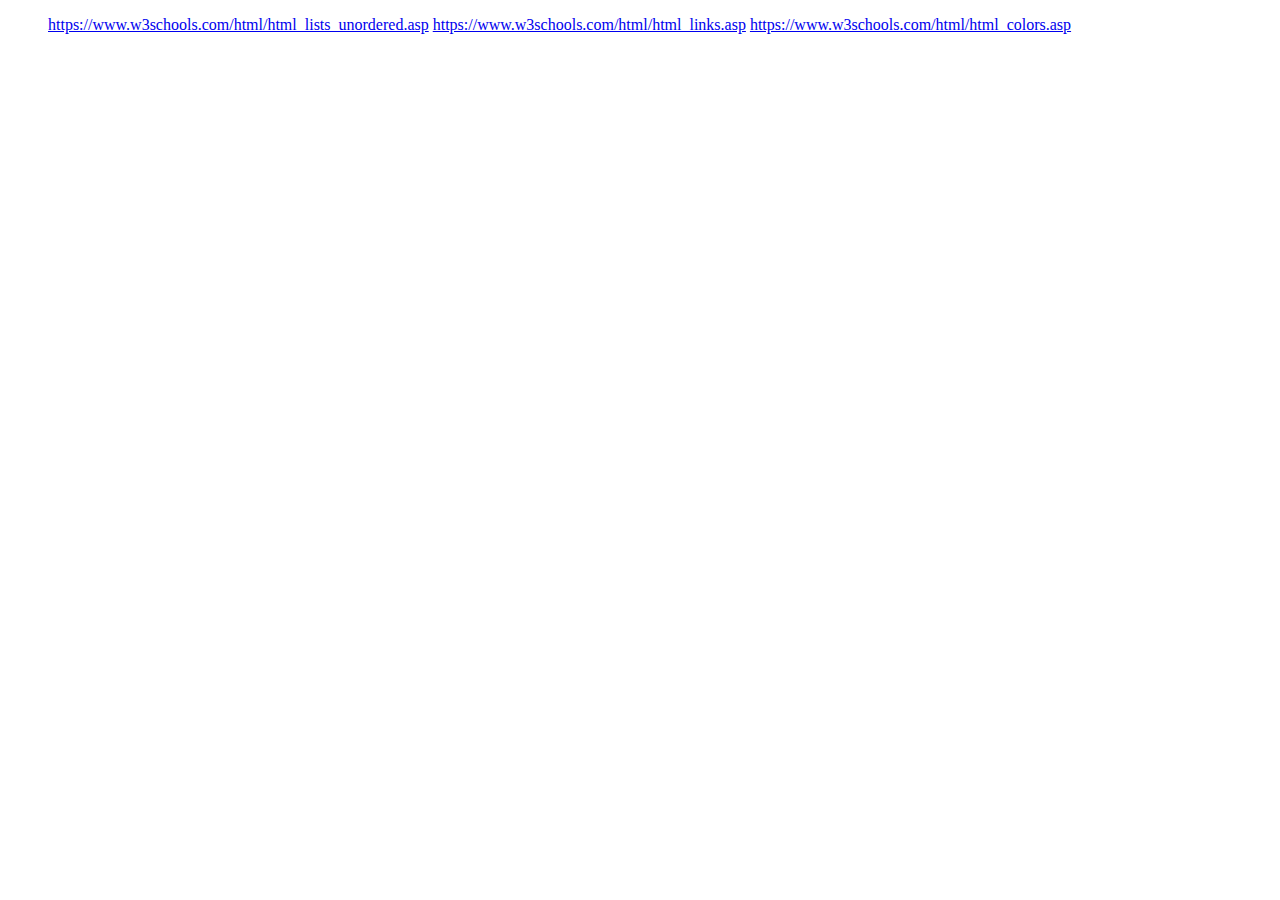
==== CSC209/Week1/Hw1/index.html @ f5613917 "updated Hw1" ====
<!DOCTYPE html>

<html>
    <div>
        <ul>
            <a href="https://www.w3schools.com/html/html_lists_unordered.asp">https://www.w3schools.com/html/html_lists_unordered.asp</a>
            <a href="https://www.w3schools.com/html/html_links.asp">https://www.w3schools.com/html/html_links.asp</a>
            <a href="https://www.w3schools.com/html/html_colors.asp">https://www.w3schools.com/html/html_colors.asp</a>
        </ul>
    </div>
</html>
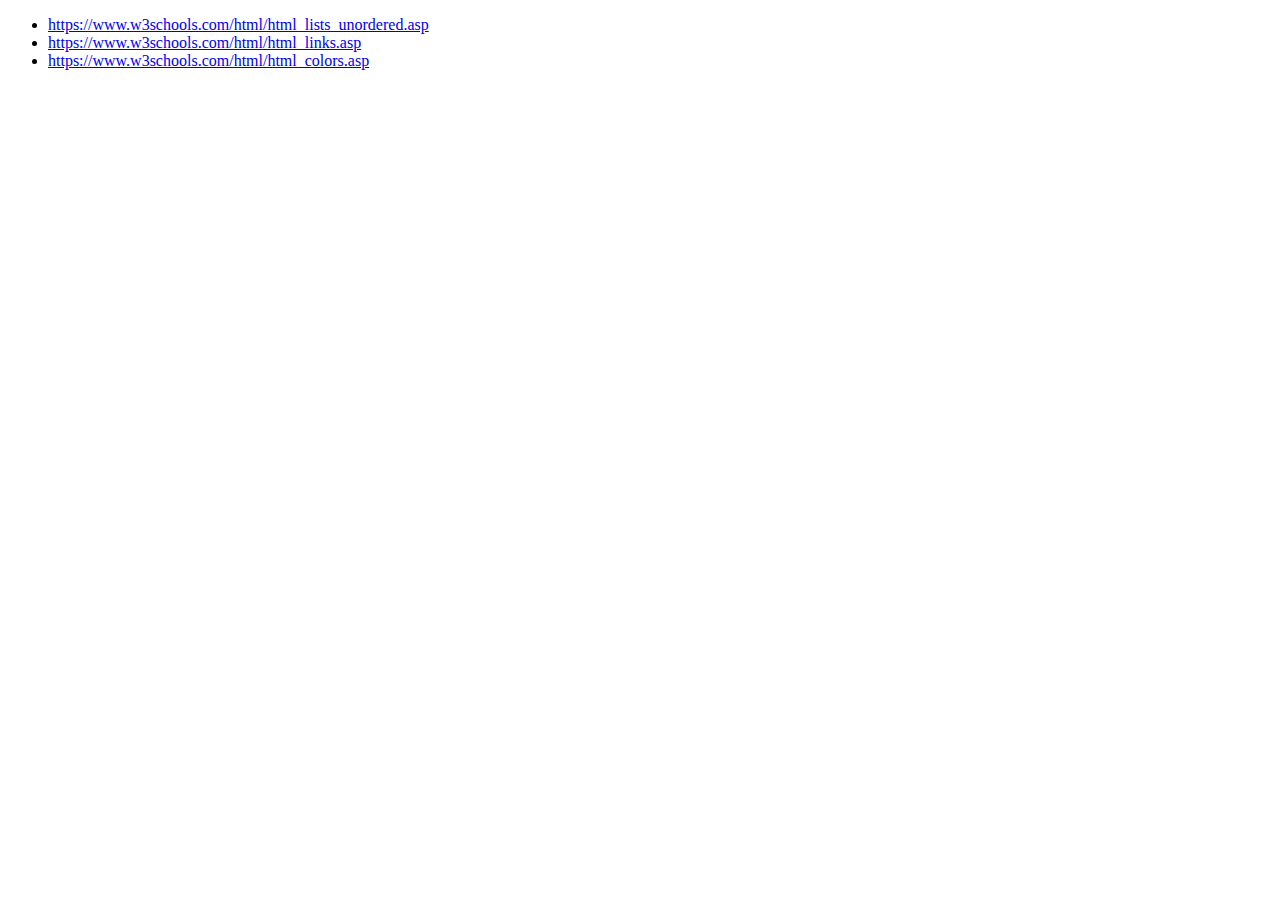
==== commit 2d7d72be: "Update index.html" ====
--- a/CSC209/Week1/Hw1/index.html
+++ b/CSC209/Week1/Hw1/index.html
@@ -3,9 +3,15 @@
 <html>
     <div>
         <ul>
-            <a href="https://www.w3schools.com/html/html_lists_unordered.asp">https://www.w3schools.com/html/html_lists_unordered.asp</a>
-            <a href="https://www.w3schools.com/html/html_links.asp">https://www.w3schools.com/html/html_links.asp</a>
-            <a href="https://www.w3schools.com/html/html_colors.asp">https://www.w3schools.com/html/html_colors.asp</a>
+            <li>
+                <a href="https://www.w3schools.com/html/html_lists_unordered.asp">https://www.w3schools.com/html/html_lists_unordered.asp</a>
+            </li>
+            <li>
+                <a href="https://www.w3schools.com/html/html_links.asp">https://www.w3schools.com/html/html_links.asp</a>
+            </li>
+            <li>
+                <a href="https://www.w3schools.com/html/html_colors.asp">https://www.w3schools.com/html/html_colors.asp</a>
+            </li>
         </ul>
     </div>
 </html>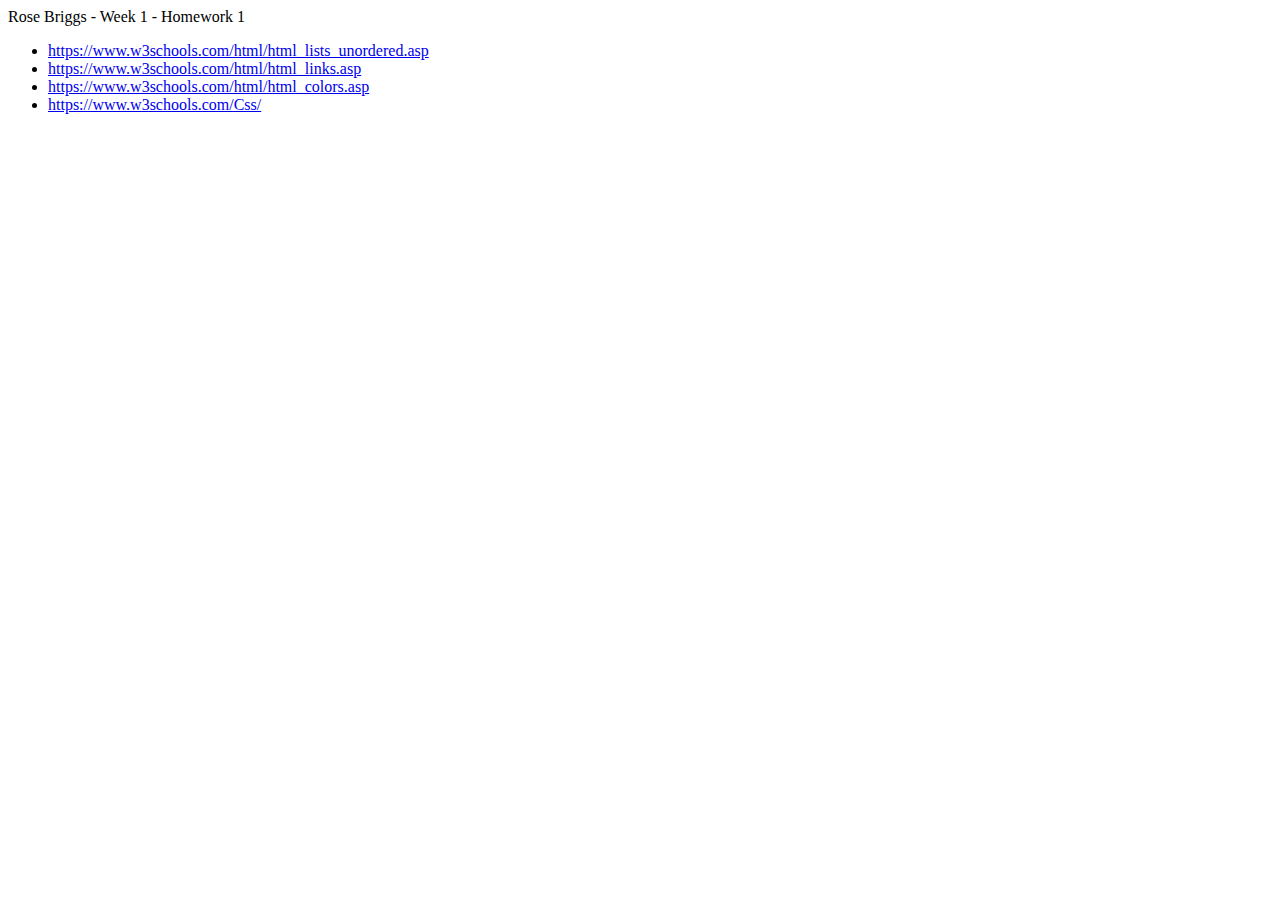
==== commit 455aa094: "updated style.css" ====
--- a/CSC209/Week1/Hw1/index.html
+++ b/CSC209/Week1/Hw1/index.html
@@ -1,6 +1,16 @@
 <!DOCTYPE html>
 
 <html>
+
+    <head>
+        <link rel="stylesheet" href="style.css" />
+        <title>Rose Briggs - HW1</title>
+    </head>
+
+    <div class=header>
+        Rose Briggs - Week 1 - Homework 1
+    </div>
+
     <div>
         <ul>
             <li>
@@ -12,6 +22,9 @@
             <li>
                 <a href="https://www.w3schools.com/html/html_colors.asp">https://www.w3schools.com/html/html_colors.asp</a>
             </li>
+            <li>
+                <a href="https://www.w3schools.com/Css/">https://www.w3schools.com/Css/</a>
+            </li>
         </ul>
     </div>
 </html>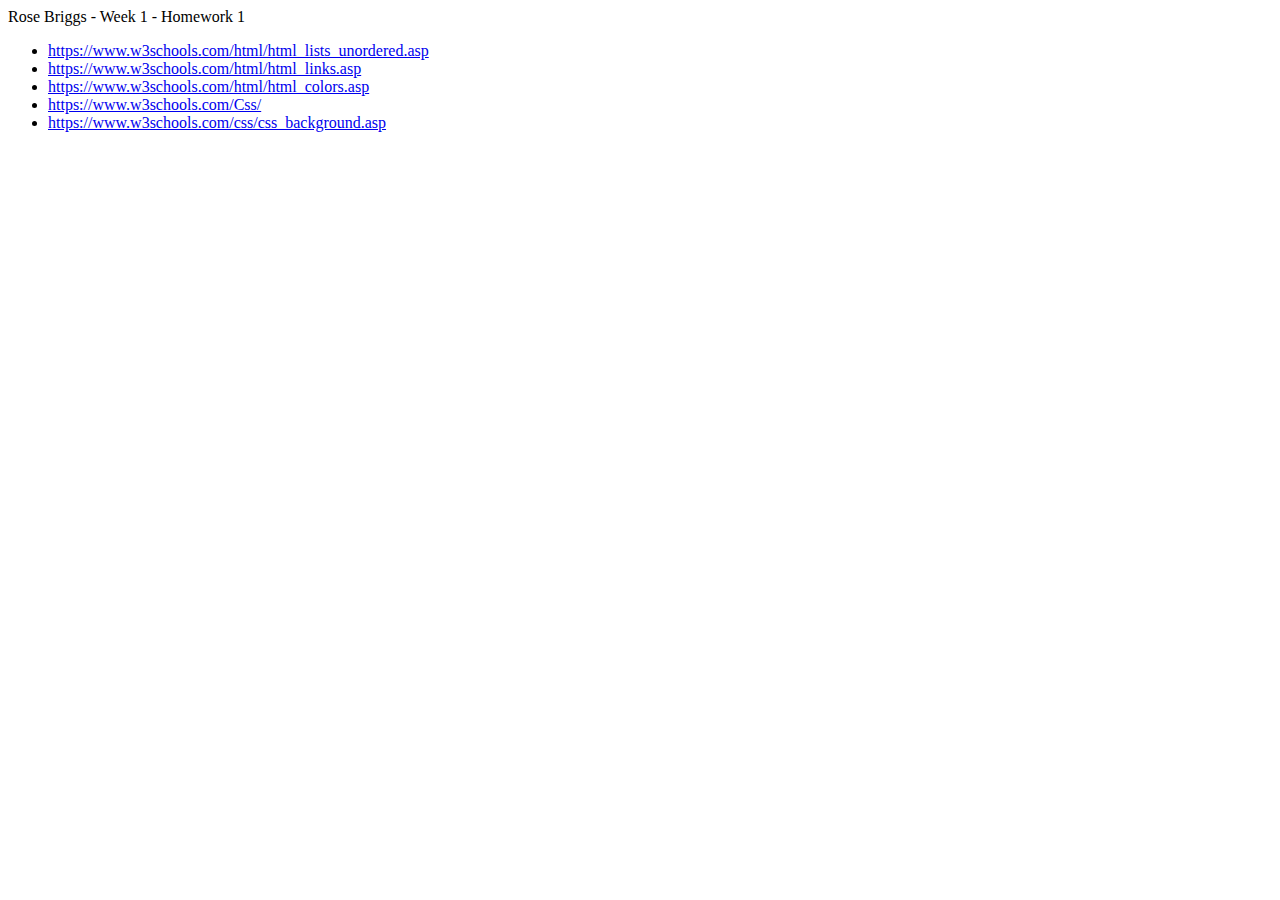
==== commit c9b39afc: "Update index.html" ====
--- a/CSC209/Week1/Hw1/index.html
+++ b/CSC209/Week1/Hw1/index.html
@@ -1,7 +1,5 @@
 <!DOCTYPE html>
-
 <html>
-
     <head>
         <link rel="stylesheet" href="style.css" />
         <title>Rose Briggs - HW1</title>
@@ -25,6 +23,9 @@
             <li>
                 <a href="https://www.w3schools.com/Css/">https://www.w3schools.com/Css/</a>
             </li>
+            <li>
+                <a href="https://www.w3schools.com/css/css_background.asp">https://www.w3schools.com/css/css_background.asp</a>
+            </li>
         </ul>
     </div>
 </html>